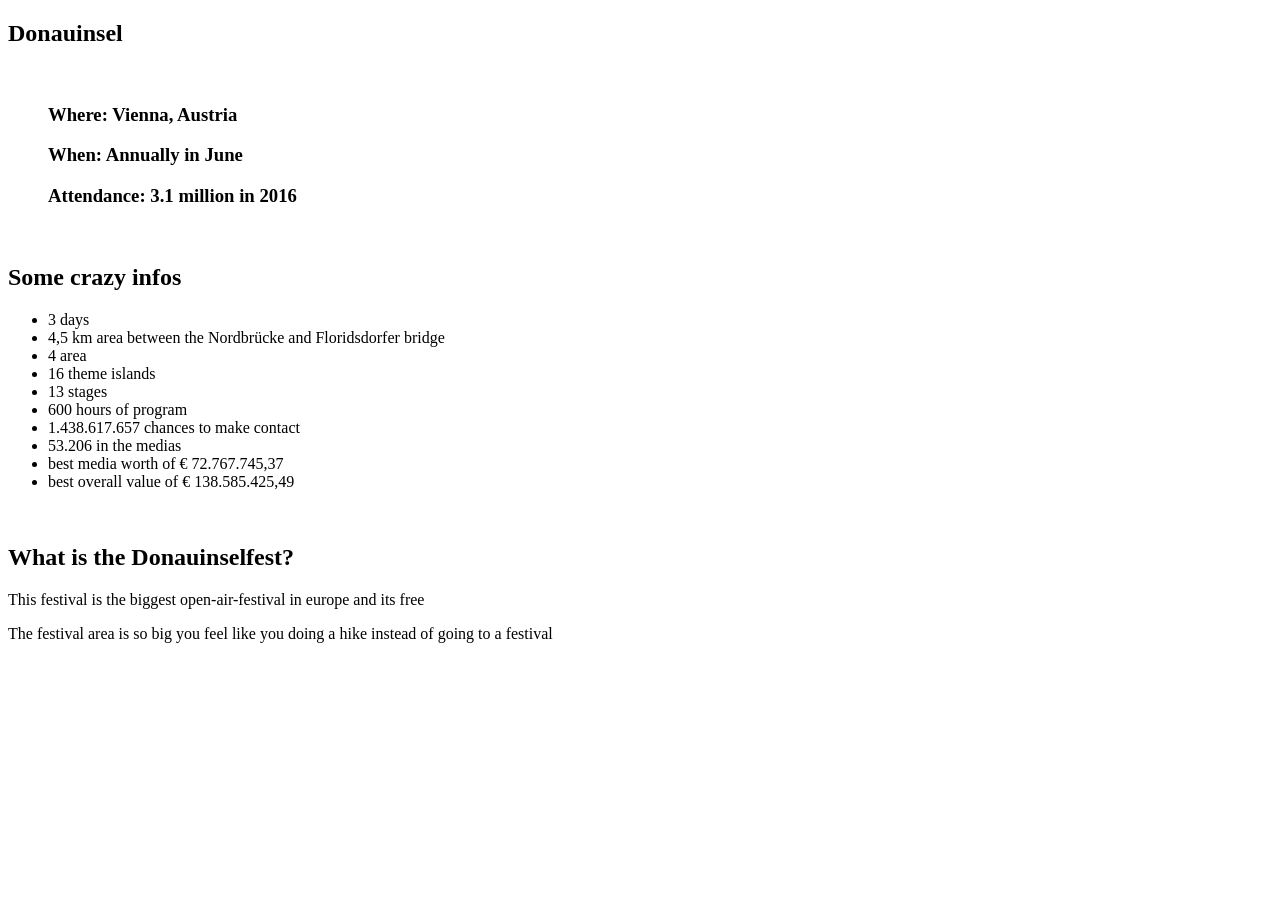
==== donauinsel.html @ 9f6380b3 "Add files via upload" ====
<!DOCTYPE html>

<html>

<body>
    <h2>Donauinsel</h2> <br>

    <div id="basic">
        <ul>
            <h3>Where: Vienna, Austria</h3>
            <h3>When: Annually in June</h3>
            <h3>Attendance: 3.1 million in 2016</h3>
        </ul>
    </div>

    <br>

    <div id="infos">
        <h2>Some crazy infos</h2>
        <ul>
            <li>3 days</li>
            <li>4,5 km area between the Nordbrücke and Floridsdorfer bridge</li>
            <li>4 area</li>
            <li>16 theme islands</li>
            <li>13 stages</li>
            <li>600 hours of program</li>
            <li>1.438.617.657 chances to make contact</li>
            <li>53.206 in the medias</li>
            <li>best media worth of € 72.767.745,37</li>
            <li>best overall value of € 138.585.425,49</li>
        </ul>
    </div>

    <br>

    <div id="text">
        <h2>What is the Donauinselfest?</h2>

        <p>This festival is the biggest open-air-festival in europe and its free</p>
        <p>The festival area is so big you feel like you doing a hike instead of going to a festival </p>
    </div>

</body>

</html>
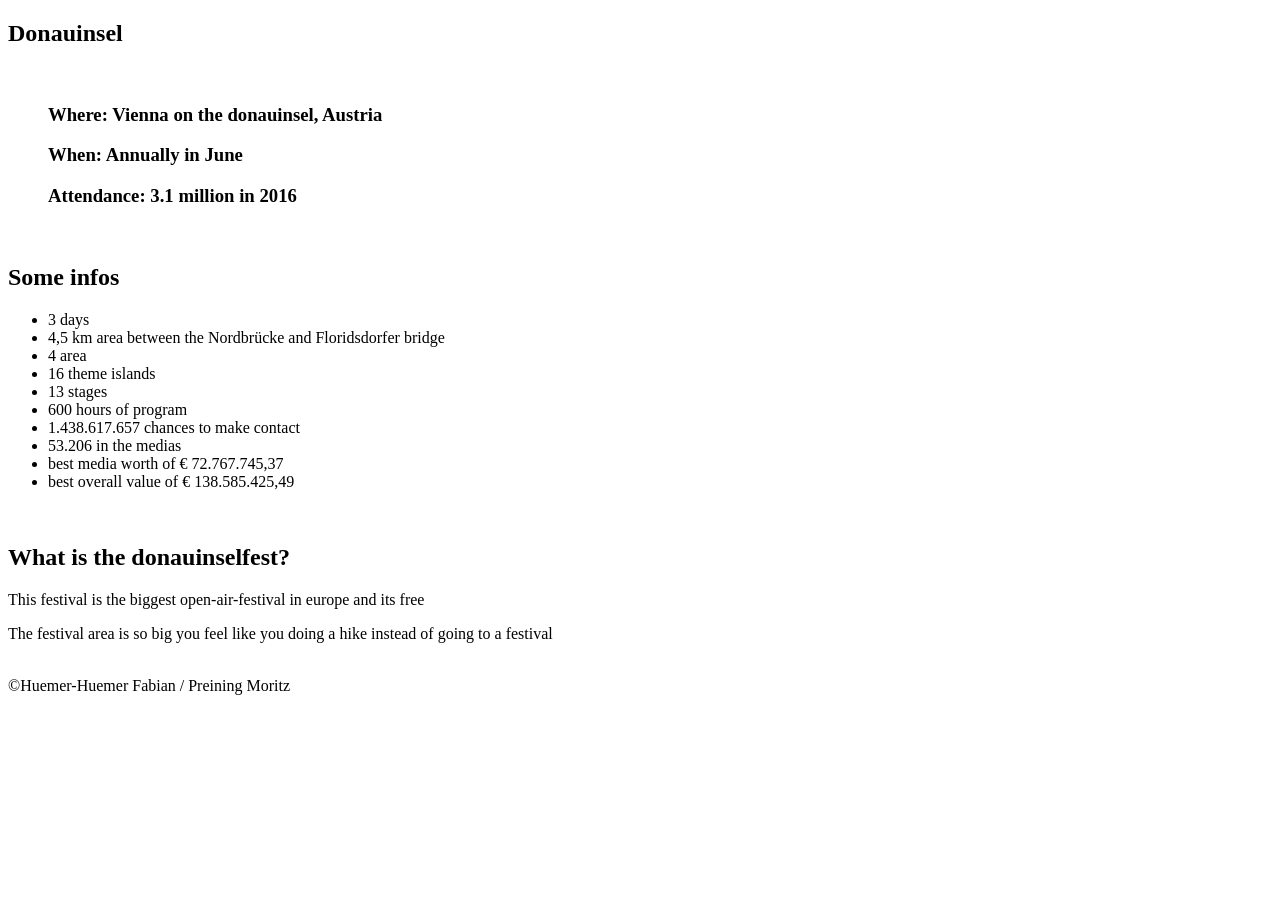
==== commit baa641a5: "Add files via upload" ====
--- a/donauinsel.html
+++ b/donauinsel.html
@@ -7,7 +7,7 @@
 
     <div id="basic">
         <ul>
-            <h3>Where: Vienna, Austria</h3>
+            <h3>Where: Vienna on the donauinsel, Austria</h3>
             <h3>When: Annually in June</h3>
             <h3>Attendance: 3.1 million in 2016</h3>
         </ul>
@@ -16,7 +16,7 @@
     <br>
 
     <div id="infos">
-        <h2>Some crazy infos</h2>
+        <h2>Some infos</h2>
         <ul>
             <li>3 days</li>
             <li>4,5 km area between the Nordbrücke and Floridsdorfer bridge</li>
@@ -34,12 +34,16 @@
     <br>
 
     <div id="text">
-        <h2>What is the Donauinselfest?</h2>
+        <h2>What is the donauinselfest?</h2>
 
         <p>This festival is the biggest open-air-festival in europe and its free</p>
         <p>The festival area is so big you feel like you doing a hike instead of going to a festival </p>
     </div>
 
+    <br>
+    <footer>
+        ©Huemer-Huemer Fabian / Preining Moritz
+    </footer>
 </body>
 
 </html>
